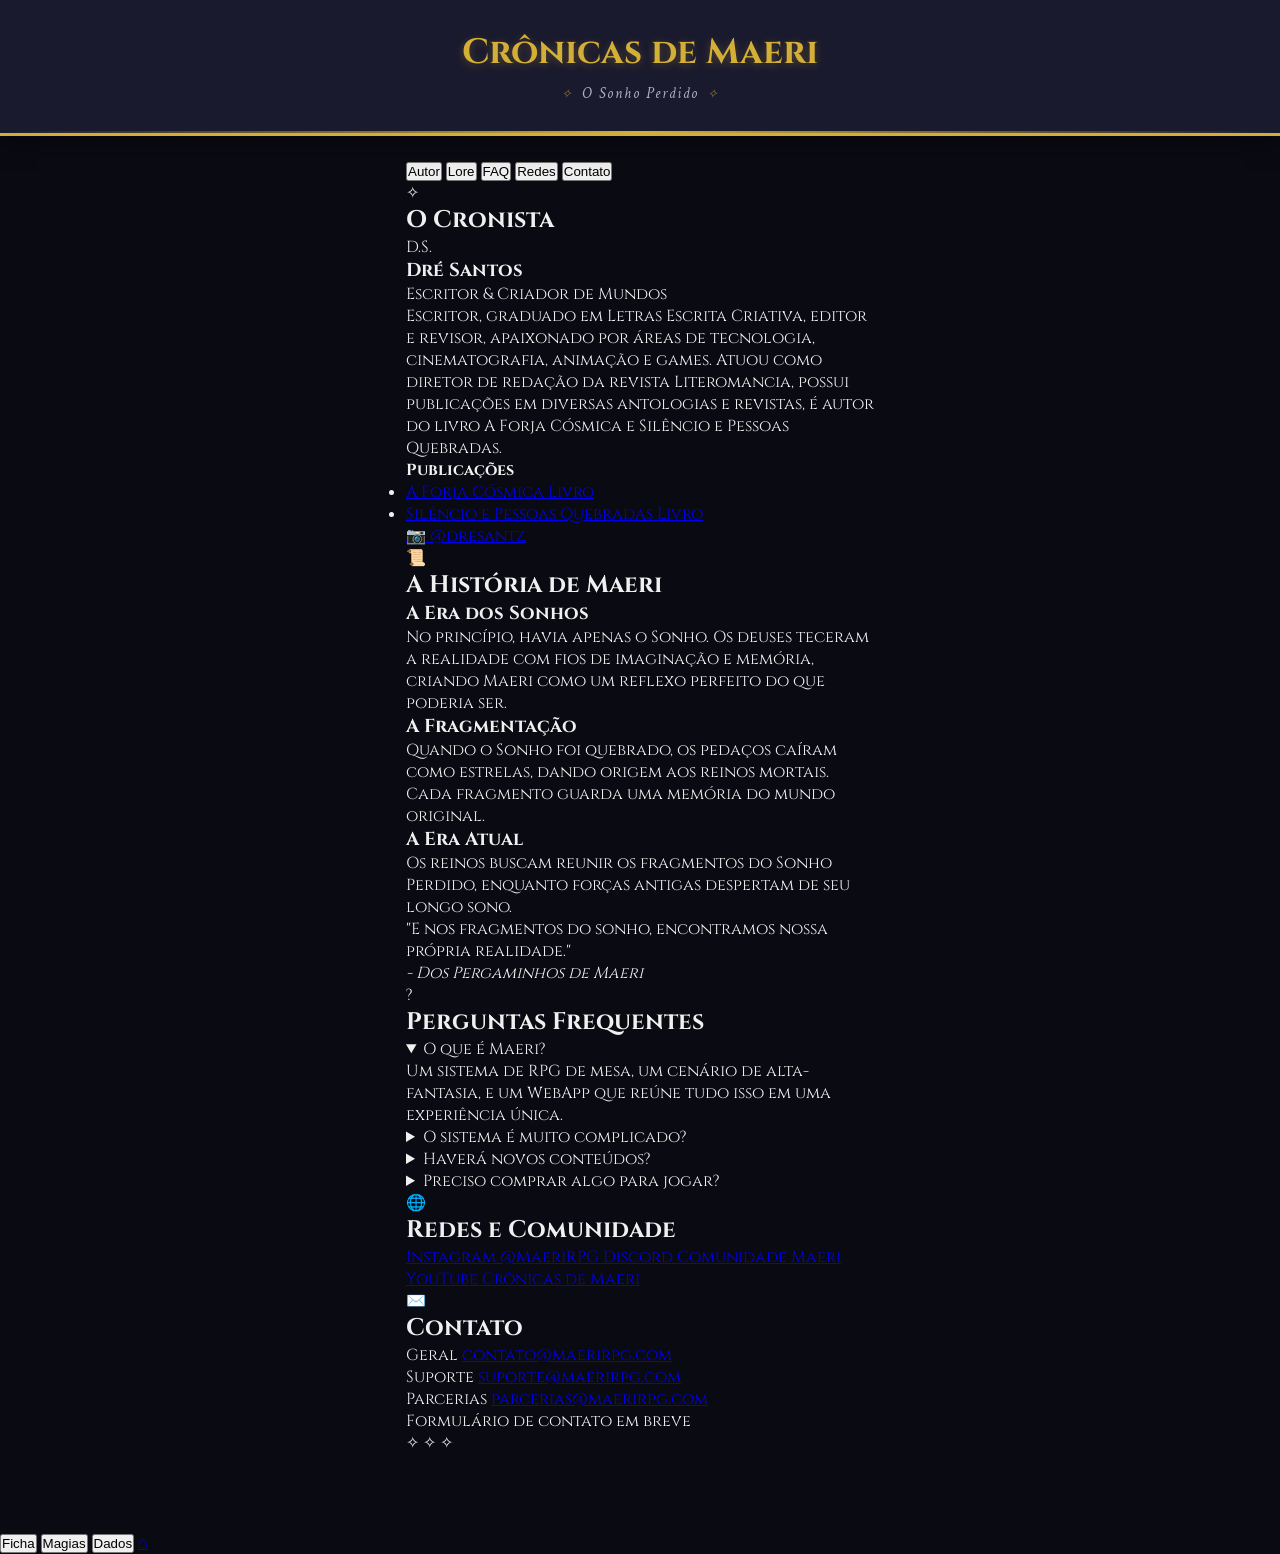
==== pages/lore.html @ 62281a5b "sheet.js refactor" ====
<!DOCTYPE html>
<html lang="pt-BR">
<head>
  <meta charset="UTF-8" />
  <meta name="viewport" content="width=device-width, initial-scale=1.0" />
  <meta name="theme-color" content="#0a0a12">
  
  <title>Crônicas de Maeri - Lore</title>

  <!-- Favicon -->
  <link rel="icon" type="image/png" sizes="32x32" href="../icons/favicon-32x32.png">
  <link rel="icon" type="image/png" sizes="16x16" href="../icons/favicon-16x16.png">
  <link rel="apple-touch-icon" sizes="180x180" href="../icons/android-chrome-192x192.png">

  <!-- Fontes -->
  <link rel="preconnect" href="https://fonts.googleapis.com">
  <link rel="preconnect" href="https://fonts.gstatic.com" crossorigin>
  <link href="https://fonts.googleapis.com/css2?family=Cinzel:wght@400;600;700&family=Crimson+Text:wght@400;600&display=swap" rel="stylesheet">

  <!-- Styles -->
  <link rel="stylesheet" href="../css/base.css" />
  <link rel="stylesheet" href="../css/floatingButtons.css" />
  <link rel="stylesheet" href="../css/dice.css" />
  <link rel="stylesheet" href="../css/toc.css" />
  <link rel="stylesheet" href="../css/notpat.css" />
  <link rel="stylesheet" href="../css/sheet.css" />
  <link rel="stylesheet" href="../css/spells.css" />
  <link rel="stylesheet" href="../css/3d-dice.css" />
  <link rel="stylesheet" href="../css/lore.css" />
</head>

<body>
  <header class="app-header">
    <h1>Crônicas de Maeri</h1>
    <p class="subtitle">O Sonho Perdido</p>
  </header>

  <main class="lore-page">
    <!-- Abas de Navegação - Corrigido e reduzido -->
    <nav class="tab-bar" aria-label="Seções de Lore">
      <button class="tab-button active" data-tab="autor">Autor</button>
      <button class="tab-button" data-tab="lore">Lore</button>
      <button class="tab-button" data-tab="faq">FAQ</button>
      <button class="tab-button" data-tab="redes">Redes</button>
      <button class="tab-button" data-tab="contato">Contato</button>
    </nav>

    <!-- Conteúdo das Abas - Reorganizado e enriquecido -->
    <section class="tab-content active" id="autor">
      <div class="card card--spotlight">
        <div class="card-header">
          <span class="card-icon">✧</span>
          <h2>O Cronista</h2>
        </div>
        <div class="author-profile">
          <div class="author-avatar">
            <span class="avatar-initials">D.S.</span>
          </div>
          <div class="author-info">
            <h3>Dré Santos</h3>
            <p class="author-title">Escritor & Criador de Mundos</p>
            <p class="author-bio">Escritor, graduado em Letras Escrita Criativa, editor e revisor, apaixonado por áreas de tecnologia, cinematografia, animação e games. Atuou como diretor de redação da revista Literomancia, possui publicações em diversas antologias e revistas, é autor do livro A Forja Cósmica e Silêncio e Pessoas Quebradas.</p>
          </div>
        </div>
        
        <div class="author-works">
          <h4>Publicações</h4>
          <ul class="works-list">
            <li>
              <a href="https://operaeditorial.com.br/produto/a-forja-cosmica/" class="work-link" target="_blank">
                <span class="work-title">A Forja Cósmica</span>
                <span class="work-type">Livro</span>
              </a>
            </li>
            <li>
              <a href="https://www.amazon.com.br/Silêncio-Pessoas-Quebradas-Dré-Santos-ebook/dp/B0B3V4R852" class="work-link" target="_blank">
                <span class="work-title">Silêncio e Pessoas Quebradas</span>
                <span class="work-type">Livro</span>
              </a>
            </li>
          </ul>
        </div>

        <div class="author-social">
          <a href="https://www.instagram.com/dresantz/" class="social-link" target="_blank">
            <span class="social-icon">📷</span>
            <span>@dresantz</span>
          </a>
        </div>
      </div>
    </section>

    <section class="tab-content" id="lore">
      <div class="card card--parchment">
        <div class="card-header">
          <span class="card-icon">📜</span>
          <h2>A História de Maeri</h2>
        </div>
        
        <div class="lore-timeline">
          <div class="timeline-item">
            <div class="timeline-marker"></div>
            <div class="timeline-content">
              <h3>A Era dos Sonhos</h3>
              <p>No princípio, havia apenas o Sonho. Os deuses teceram a realidade com fios de imaginação e memória, criando Maeri como um reflexo perfeito do que poderia ser.</p>
            </div>
          </div>

          <div class="timeline-item">
            <div class="timeline-marker"></div>
            <div class="timeline-content">
              <h3>A Fragmentação</h3>
              <p>Quando o Sonho foi quebrado, os pedaços caíram como estrelas, dando origem aos reinos mortais. Cada fragmento guarda uma memória do mundo original.</p>
            </div>
          </div>

          <div class="timeline-item">
            <div class="timeline-marker"></div>
            <div class="timeline-content">
              <h3>A Era Atual</h3>
              <p>Os reinos buscam reunir os fragmentos do Sonho Perdido, enquanto forças antigas despertam de seu longo sono.</p>
            </div>
          </div>
        </div>

        <div class="lore-quote">
          <p>"E nos fragmentos do sonho, encontramos nossa própria realidade."</p>
          <cite>- Dos Pergaminhos de Maeri</cite>
        </div>
      </div>
    </section>

    <section class="tab-content" id="faq">
      <div class="card">
        <div class="card-header">
          <span class="card-icon">?</span>
          <h2>Perguntas Frequentes</h2>
        </div>
        
        <div class="faq-grid">
          <details class="faq-item" open>
            <summary>O que é Maeri?</summary>
            <p>Um sistema de RPG de mesa, um cenário de alta-fantasia, e um WebApp que reúne tudo isso em uma experiência única.</p>
          </details>

          <details class="faq-item">
            <summary>O sistema é muito complicado?</summary>
            <p>Não. Foi projetado para ser intuitivo e rápido, com regras que favorecem a narrativa sem perder profundidade.</p>
          </details>

          <details class="faq-item">
            <summary>Haverá novos conteúdos?</summary>
            <p>Sempre. O mundo de Maeri está em constante expansão, com novos suplementos, aventuras e ferramentas sendo desenvolvidos.</p>
          </details>

          <details class="faq-item">
            <summary>Preciso comprar algo para jogar?</summary>
            <p>O sistema básico é gratuito. Expansões e conteúdos especiais serão vendidos separadamente para apoiar o desenvolvimento.</p>
          </details>
        </div>
      </div>
    </section>

    <section class="tab-content" id="redes">
      <div class="card">
        <div class="card-header">
          <span class="card-icon">🌐</span>
          <h2>Redes e Comunidade</h2>
        </div>
        
        <div class="community-grid">
          <a href="#" class="community-card">
            <span class="community-name">Instagram</span>
            <span class="community-handle">@MaeriRPG</span>
          </a>

          <a href="#" class="community-card">
            <span class="community-name">Discord</span>
            <span class="community-handle">Comunidade Maeri</span>
          </a>

          <a href="#" class="community-card">
            <span class="community-name">YouTube</span>
            <span class="community-handle">Crônicas de Maeri</span>
          </a>

        </div>
      </div>
    </section>

    <section class="tab-content" id="contato">
      <div class="card">
        <div class="card-header">
          <span class="card-icon">✉️</span>
          <h2>Contato</h2>
        </div>
        
        <div class="contact-grid">
          <div class="contact-item">
            <span class="contact-label">Geral</span>
            <a href="mailto:contato@maerirpg.com" class="contact-email">contato@maerirpg.com</a>
          </div>
          
          <div class="contact-item">
            <span class="contact-label">Suporte</span>
            <a href="mailto:suporte@maerirpg.com" class="contact-email">suporte@maerirpg.com</a>
          </div>
          
          <div class="contact-item">
            <span class="contact-label">Parcerias</span>
            <a href="mailto:parcerias@maerirpg.com" class="contact-email">parcerias@maerirpg.com</a>
          </div>
        </div>

        <div class="contact-form-placeholder">
          <p>Formulário de contato em breve</p>
          <div class="placeholder-decoration">✧ ✧ ✧</div>
        </div>
      </div>
    </section>
  </main>

  <aside class="floating-actions" aria-label="Quick actions">
    <button id="sheet-button" class="floating-button floating-button--pill floating-button--primary" aria-label="Open Character Sheet">
      <span class="floating-label">Ficha</span>
    </button>
    <button id="spells-button" class="floating-button floating-button--pill floating-button--secondary" aria-label="Open Spells">
      <span class="floating-label">Magias</span>
    </button>
    <button id="dice-toggle" class="floating-button floating-button--pill" aria-label="Open Dice Roller" aria-expanded="false">
      <span class="floating-label">Dados</span>
    </button>
    <a href="../index.html" class="floating-button" id="back-to-home">
      <span class="floating-icon">⌂</span>
    </a>
  </aside>

  <div id="modal-root"></div>

  <script type="module">
    import { loadGlobalModals } from '../js/modalLoader.js';
    loadGlobalModals();

    function initModals() {
      import('../js/sheet.js');
      import('../js/spells.js');
      import('../js/dice.js');
    }

    document.addEventListener('modals:loaded', initModals);

    // ===== SISTEMA DE ABAS MELHORADO =====
    document.addEventListener('DOMContentLoaded', function() {
      const tabButtons = document.querySelectorAll('.tab-button');
      const tabContents = document.querySelectorAll('.tab-content');

      function activateTab(tabId) {
        // Remove active de todos
        tabButtons.forEach(btn => btn.classList.remove('active'));
        tabContents.forEach(content => content.classList.remove('active'));

        // Ativa o botão correto (procura pelo data-tab)
        const activeButton = document.querySelector(`.tab-button[data-tab="${tabId}"]`);
        if (activeButton) {
          activeButton.classList.add('active');
        }

        // Ativa o conteúdo
        const activeContent = document.getElementById(tabId);
        if (activeContent) {
          activeContent.classList.add('active');
        }
      }

      // Adiciona evento a cada botão
      tabButtons.forEach(button => {
        button.addEventListener('click', (e) => {
          const tabId = button.getAttribute('data-tab');
          activateTab(tabId);
          
          // Opcional: salva a última aba ativa
          localStorage.setItem('lastLoreTab', tabId);
        });
      });

      // Restaura a última aba ativa (se existir)
      const lastTab = localStorage.getItem('lastLoreTab');
      if (lastTab && document.querySelector(`.tab-button[data-tab="${lastTab}"]`)) {
        activateTab(lastTab);
      }
    });
  </script>
  <script src="../js/notpad.js" defer></script>
</body>
</html>
---- css/base.css ----
/* =========================
   Maeri RPG - Base
========================= */

:root {
  --bg-dark: #0a0a12;
  --surface: #1a1a2e;
  --surface-light: #2a2a42;
  --gold: #d4af37;
  --text: #f0f0f0;
  --text-muted: #b0b0c0;
  --parchment: #f5e6ca;
  --bronze: #8b7355;
  --radius: 12px;
  --shadow: 0 8px 24px rgba(0,0,0,0.4);
  --floating-bar-height: 70px;
}

* { box-sizing: border-box; margin: 0; padding: 0; }

html, body {
  width: 100%; overflow-x: hidden;
  font-family: 'Cinzel', serif;
  background: var(--bg-dark); color: var(--text);
  min-height: 100vh;
}

/* HEADER */
.app-header {
  position: relative;
  text-align: center;
  padding: 1.8rem 1rem;
  background: var(--surface);
  border-bottom: 3px solid var(--gold);
  box-shadow: var(--shadow);
  overflow: hidden;
}

.app-header::after {
  content: '';
  position: absolute;
  bottom: 0;
  left: 0;
  right: 0;
  height: 2px;
  background: linear-gradient(90deg, 
    transparent, 
    var(--gold), 
    transparent
  );
}

.app-header h1 {
  color: var(--gold);
  font-size: 2.2rem;
  margin-bottom: 0.4rem;
  text-shadow: 0 2px 8px rgba(212,175,55,0.3);
}

.app-header .subtitle {
  font-family: 'Crimson Text', serif;
  font-style: italic;
  font-size: 0.95rem;
  letter-spacing: 2px;
  color: var(--text-muted);
  position: relative;
  display: inline-block;
}

.app-header .subtitle::before,
.app-header .subtitle::after {
  content: '✧';
  display: inline-block;
  margin: 0 8px;
  opacity: 0.6;
  font-size: 0.8rem;
  color: var(--gold);
}

/* MAIN */
main {
  max-width: 500px; margin: 0 auto;
  padding: 1.5rem 1rem;
  padding-bottom: calc(0.5rem + var(--floating-bar-height));
}

/* MENU */
.main-menu {
  display: grid; grid-template-columns: repeat(2,1fr);
  gap: 1rem; margin-bottom: 2rem;
}
.menu-button {
  display: flex; flex-direction: column;
  align-items: center; justify-content: center;
  padding: 1.5rem 1rem; background: var(--surface);
  border: 2px solid rgba(212,175,55,0.3);
  border-radius: var(--radius); color: var(--gold);
  text-decoration: none; text-align: center;
  font-weight: 600; font-size: 1.1rem;
  transition: all 0.25s ease; min-height: 100px;
  box-shadow: 0 4px 12px rgba(0,0,0,0.3);
  will-change: transform, border-color;
  -webkit-tap-highlight-color: transparent;
}
.menu-button:hover {
  transform: translateY(-4px);
  border-color: var(--gold);
  box-shadow: 0 8px 20px rgba(212,175,55,0.2);
}
.menu-button span {
  font-family: 'Crimson Text', serif;
  font-size: 1rem; color: var(--text-muted);
  margin-top: 0.5rem; font-weight: 400;
}

/* SEÇÃO NOTPAT (apenas container) */
.notpat-section {
  background: var(--parchment);
  border: 2px solid var(--bronze);
  border-radius: var(--radius);
  padding: 1.5rem;
  margin-bottom: 2rem;
  box-shadow: var(--shadow);
  -webkit-tap-highlight-color: transparent;
}

/* UTILITÁRIOS */
.no-scroll { overflow: hidden; }

/* RESPONSIVO */
@media (min-width: 768px) {
  .main-menu { grid-template-columns: repeat(4,1fr); }
  .floating-actions { justify-content: center; gap: 2rem; }
}

@media (max-height: 600px) {
  :root { --floating-bar-height: 60px; }
  .floating-button { padding: 0.6rem 1rem; }
}

@media (max-width: 480px) {
  .floating-button {
    min-width: 80px; /* Garante área mínima de toque */
    padding: 0.8rem 0.5rem; /* Ajuste horizontal */
  }

    .app-header {
    padding: 1.5rem 0.5rem;
  }
  
  .app-header h1 {
    font-size: 1.8rem;
  }
  
  .app-header .subtitle {
    font-size: 0.85rem;
  }
  
  .app-header .subtitle::before,
  .app-header .subtitle::after {
    margin: 0 4px;
    font-size: 0.7rem;
  }
}

/* SCROLLBAR */
::-webkit-scrollbar { width: 8px; }
::-webkit-scrollbar-track { background: var(--surface); }
::-webkit-scrollbar-thumb { background: var(--gold); border-radius: 4px; }
---- css/sheet.css ----
/* =========================
   Sheet Modal
========================= */

/* Garantir que tudo respeite as bordas */
* {
  box-sizing: border-box;
}

/* Overlay */
.sheet-overlay {
  display: none;
  position: fixed;
  top: 0;
  left: 0;
  width: 100%;
  height: 100%;
  background: rgba(0, 0, 0, 0.85);
  backdrop-filter: blur(8px);
  z-index: 2000;
}

.sheet-overlay.active {
  display: block;
}

/* Modal Principal */
.sheet-modal {
  display: none;
  position: fixed;
  top: 50%;
  left: 50%;
  transform: translate(-50%, -50%);
  width: 95%;
  max-width: 520px;
  max-height: 90vh;
  background: var(--surface, #1a1a2e);
  border: 2px solid var(--gold, #d4af37);
  border-radius: 24px;
  z-index: 2001;
  flex-direction: column;
  box-shadow: 0 10px 30px rgba(0,0,0,0.5);
  overflow: hidden;
}

.sheet-modal.active {
  display: flex;
}

/* Cabeçalho do Modal */
.sheet-header {
  display: flex;
  justify-content: space-between;
  align-items: center;
  padding: 1rem 1.2rem;
  border-bottom: 1px solid rgba(212, 175, 55, 0.3);
  background: var(--surface, #1a1a2e);
}

.sheet-header h2 {
  color: var(--gold, #d4af37);
  font-family: 'Cinzel', serif;
  font-size: 1.3rem;
  margin: 0;
}

.sheet-close {
  background: none;
  border: none;
  color: var(--text-muted, #b0b0c0);
  font-size: 1.8rem;
  cursor: pointer;
  padding: 0 0.5rem;
  line-height: 1;
  transition: color 0.2s ease;
}

.sheet-close:hover {
  color: var(--gold, #d4af37);
}

/* Conteúdo Scrollável */
.sheet-content {
  padding: 0.8rem;
  overflow-y: auto;
  overflow-x: hidden;
  max-height: calc(90vh - 70px);
  flex: 1;
  color: var(--text, #f0f0f0);
  font-family: 'Crimson Text', serif;
  width: 100%;
}

/* =========================
   HEADER FIXO DA FICHA
========================= */
.sheet-header-fixed {
  background: rgba(0, 0, 0, 0.2);
  border-radius: 16px;
  padding: 0.6rem;
  margin-bottom: 0.5rem;
  border: 1px solid rgba(212, 175, 55, 0.15);
  width: 100%;
}

.sheet-row {
  display: flex;
  gap: 0.8rem;
  margin-bottom: 0.8rem;
  width: 100%;
}

.sheet-row:last-child {
  margin-bottom: 0;
}

/* Campo Nome e Nível */
.sheet-field--name {
  flex: 3;
}

.sheet-field--level {
  flex: 1;
}

.sheet-label {
  display: block;
  font-size: 0.7rem;
  text-transform: uppercase;
  letter-spacing: 0.5px;
  color: var(--gold, #d4af37);
  margin-bottom: 0.2rem;
  font-family: 'Cinzel', serif;
}

.sheet-input {
  width: 100%;
  padding: 0.5rem 0.7rem;
  background: rgba(0, 0, 0, 0.3);
  border: 1px solid rgba(212, 175, 55, 0.3);
  border-radius: 10px;
  color: var(--text, #f0f0f0);
  font-family: 'Crimson Text', serif;
  font-size: 0.95rem;
  transition: all 0.2s ease;
}

.sheet-input:focus {
  outline: none;
  border-color: var(--gold, #d4af37);
  box-shadow: 0 0 0 2px rgba(212, 175, 55, 0.2);
}

.sheet-input::placeholder {
  color: var(--text-muted, #b0b0c0);
  font-style: italic;
}

/* Grid de Atributos */
.attributes-grid {
  display: grid;
  grid-template-columns: repeat(6, 1fr);
  gap: 0.3rem;
  width: 100%;
}

.attribute-item {
  background: rgba(0, 0, 0, 0.3);
  border: 1px solid rgba(212, 175, 55, 0.15);
  border-radius: 8px;
  padding: 0.4rem;
  text-align: center;
}

.attribute-label {
  display: block;
  color: var(--gold, #d4af37);
  font-weight: bold;
  font-size: 0.9rem;
  margin-bottom: 0.2rem;
  font-family: 'Cinzel', serif;
}

.attribute-input {
  width: 100%;
  padding: 0.3rem;
  text-align: center;
  background: rgba(0, 0, 0, 0.5);
  border: 1px solid rgba(212, 175, 55, 0.3);
  border-radius: 6px;
  color: var(--text, #f0f0f0);
  font-size: 0.95rem;
  font-weight: bold;
}

/* =========================
   Status Vitais
========================= */
.sheet-row--vitals {
  display: grid;
  grid-template-columns: 1fr 1fr;
  gap: 0.5rem;
  width: 100%;
  margin-bottom: 0.8rem;
}

.vitals-group {
  background: rgba(0, 0, 0, 0.2);
  border-radius: 10px;
  padding: 0.4rem 0.5rem;
  width: 100%;
  min-width: 0;
  display: flex;
  align-items: center;
  gap: 0.3rem;
}

.vitals-label {
  color: var(--gold, #d4af37);
  font-weight: bold;
  font-family: 'Cinzel', serif;
  font-size: 0.9rem;
  white-space: nowrap;
  flex-shrink: 0;
  width: 2.5rem;
}

.vitals-fields {
  display: flex;
  align-items: center;
  gap: 0.15rem;
  flex: 1;
  min-width: 0;
  justify-content: flex-end;
}

.vitals-input {
  flex: 1;
  min-width: 0;
  width: 3.2rem;
  padding: 0.3rem 0.2rem;
  text-align: center;
  background: rgba(0, 0, 0, 0.3);
  border: 1px solid rgba(212, 175, 55, 0.3);
  border-radius: 5px;
  color: var(--text, #f0f0f0);
  font-size: 0.9rem;
}

.vitals-separator {
  color: var(--gold, #d4af37);
  font-weight: bold;
  font-size: 1rem;
  flex-shrink: 0;
  width: 0.8rem;
  padding: 0 0.1rem;
}

/* Notas */
.sheet-field--notas {
  width: 100%;
}

.sheet-textarea--notas {
  min-height: 80px;
  width: 100%;
  resize: vertical;
}

/* =========================
   ABAS
========================= */
.sheet-tabs {
  display: flex;
  gap: 0.4rem;
  position: sticky;
  top: 0;
  background: var(--surface, #1a1a2e);
  padding: 0.2rem 0;
  z-index: 5;
  -webkit-tap-highlight-color: transparent;
}

.sheet-tab {
  flex: 1;
  padding: 0.6rem 0.3rem;
  background: rgba(0, 0, 0, 0.3);
  border: 1px solid rgba(212, 175, 55, 0.3);
  border-radius: 20px;
  color: var(--text-muted, #b0b0c0);
  font-weight: bold;
  font-size: 0.8rem;
  text-transform: uppercase;
  letter-spacing: 0.5px;
  cursor: pointer;
  transition: all 0.2s ease;
  font-family: 'Cinzel', serif;
  white-space: nowrap;
}

.sheet-tab:hover {
  background: rgba(212, 175, 55, 0.1);
  color: var(--gold, #d4af37);
}

.sheet-tab[aria-expanded="true"] {
  background: var(--gold, #d4af37);
  color: #1a1a1a;
  border-color: var(--gold, #d4af37);
}

/* =========================
   PAINÉIS
========================= */
.sheet-panel {
  background: rgba(0, 0, 0, 0.2);
  border-radius: 16px;
  padding: 1rem;
  margin-bottom: 1.2rem;
  border: 1px solid rgba(212, 175, 55, 0.15);
  width: 100%;
}

.sheet-panel[hidden] {
  display: none;
}

.panel-title {
  color: var(--gold, #d4af37);
  font-family: 'Cinzel', serif;
  font-size: 1rem;
  margin: 0 0 0.8rem 0;
  padding-bottom: 0.4rem;
  border-bottom: 1px solid rgba(212, 175, 55, 0.3);
}

.panel-row {
  display: flex;
  gap: 0.8rem;
  margin-bottom: 0.8rem;
  width: 100%;
}

.panel-row:last-child {
  margin-bottom: 0;
}

.sheet-field--half {
  flex: 1;
}

.sheet-field--third {
  flex: 1;
}

.sheet-field--full {
  width: 100%;
}

/* Textareas */
.sheet-textarea {
  width: 100%;
  padding: 0.6rem;
  background: rgba(0, 0, 0, 0.3);
  border: 1px solid rgba(212, 175, 55, 0.3);
  border-radius: 10px;
  color: var(--text, #f0f0f0);
  font-family: 'Crimson Text', serif;
  font-size: 0.9rem;
  resize: vertical;
  min-height: 70px;
  transition: all 0.2s ease;
}

.sheet-textarea:focus {
  outline: none;
  border-color: var(--gold, #d4af37);
  box-shadow: 0 0 0 2px rgba(212, 175, 55, 0.2);
}

.sheet-textarea::placeholder {
  color: var(--text-muted, #b0b0c0);
  font-style: italic;
}

/* Campos de XP */
.panel-row--xp {
  background: rgba(0, 0, 0, 0.2);
  border-radius: 10px;
  padding: 0.6rem;
  display: flex;
  justify-content: space-around;
}

.xp-field {
  text-align: center;
  flex: 1;
}

.xp-label {
  display: block;
  color: var(--gold, #d4af37);
  font-size: 0.75rem;
  font-weight: bold;
  margin-bottom: 0.2rem;
  font-family: 'Cinzel', serif;
}

.xp-input {
  width: 80%;
  padding: 0.3rem;
  text-align: center;
  background: rgba(0, 0, 0, 0.3);
  border: 1px solid rgba(212, 175, 55, 0.3);
  border-radius: 6px;
  color: var(--text, #f0f0f0);
  font-size: 0.9rem;
}

/* Limites de Peso */
.panel-row--limits {
  background: rgba(0, 0, 0, 0.2);
  border-radius: 10px;
  padding: 0.6rem;
  display: flex;
  justify-content: space-around;
}

.limit-field {
  text-align: center;
  flex: 1;
}

.limit-label {
  display: block;
  color: var(--gold, #d4af37);
  font-size: 0.75rem;
  font-weight: bold;
  margin-bottom: 0.2rem;
  font-family: 'Cinzel', serif;
}

.limit-input {
  width: 80%;
  padding: 0.3rem;
  text-align: center;
  background: rgba(0, 0, 0, 0.3);
  border: 1px solid rgba(212, 175, 55, 0.3);
  border-radius: 6px;
  color: var(--text, #f0f0f0);
  font-size: 0.9rem;
}

/* =========================
   Botão Salvar na Área do Jogador
========================= */

.sheet-save-section {
  margin: 1rem 0;
  position: relative;
}

.sheet-save-button {
  width: 100%;
  padding: 0.9rem;
  background: linear-gradient(135deg, var(--gold) 0%, #b8860b 100%);
  border: none;
  border-radius: 30px;
  color: #1a1a1a;
  font-weight: bold;
  font-size: 1rem;
  cursor: pointer;
  transition: all 0.2s ease;
  font-family: 'Cinzel', serif;
  display: flex;
  align-items: center;
  justify-content: center;
  gap: 0.5rem;
  box-shadow: 0 4px 12px rgba(212, 175, 55, 0.3);
  -webkit-tap-highlight-color: transparent;
}

.sheet-save-button:hover {
  transform: translateY(-2px);
  box-shadow: 0 6px 16px rgba(212, 175, 55, 0.4);
}

.sheet-save-button:active {
  transform: translateY(0);
}

.save-icon {
  font-size: 1.2rem;
}

.save-feedback {
  margin-top: 0.5rem;
  padding: 0.5rem;
  background: rgba(46, 125, 50, 0.2);
  border: 1px solid #2e7d32;
  border-radius: 20px;
  color: #81c784;
  text-align: center;
  font-family: 'Crimson Text', serif;
  font-weight: 600;
  animation: fadeInOut 2s ease forwards;
}

@keyframes fadeInOut {
  0% { opacity: 0; transform: translateY(-10px); }
  10% { opacity: 1; transform: translateY(0); }
  90% { opacity: 1; transform: translateY(0); }
  100% { opacity: 0; transform: translateY(-10px); }
}

/* Feedback de erro */
.save-feedback.error {
  background: rgba(192, 57, 43, 0.2);
  border-color: #c0392b;
  color: #e74c3c;
}

/* =========================
   BOTÃO LIMPAR
========================= */
.sheet-clear-button {
  width: 100%;
  padding: 0.7rem;
  background: transparent;
  border: 1px solid rgba(212, 175, 55, 0.3);
  border-radius: 20px;
  color: var(--text, #f0f0f0);
  font-weight: bold;
  font-size: 0.85rem;
  cursor: pointer;
  transition: all 0.2s ease;
  font-family: 'Cinzel', serif;
  margin-top: 0.5rem;
  -webkit-tap-highlight-color: transparent;
}

.sheet-clear-button:hover {
  background: rgba(212, 175, 55, 0.1);
  border-color: var(--gold, #d4af37);
}

.clear-confirmation {
  margin-top: 1rem;
  padding: 0.8rem;
  background: rgba(0, 0, 0, 0.3);
  border: 1px solid rgba(212, 175, 55, 0.15);
  border-radius: 12px;
}

.clear-confirmation p {
  color: var(--gold, #d4af37);
  font-family: 'Cinzel', serif;
  text-align: center;
  margin-bottom: 0.8rem;
  font-size: 0.9rem;
}

.clear-actions {
  display: flex;
  gap: 0.6rem;
}

.clear-actions button {
  flex: 1;
  padding: 0.5rem;
  background: transparent;
  border: 1px solid rgba(212, 175, 55, 0.3);
  border-radius: 20px;
  color: var(--text, #f0f0f0);
  font-weight: bold;
  cursor: pointer;
  transition: all 0.2s ease;
  font-size: 0.85rem;
  -webkit-tap-highlight-color: transparent;
}

.clear-actions button:hover {
  background: rgba(212, 175, 55, 0.1);
}

.clear-actions .danger {
  background: rgba(192, 57, 43, 0.2);
  border-color: #c0392b;
  color: #c0392b;
}

.clear-actions .danger:hover {
  background: rgba(192, 57, 43, 0.3);
}

/* =========================
   SCROLLBAR
========================= */
.sheet-content::-webkit-scrollbar {
  width: 6px;
}

.sheet-content::-webkit-scrollbar-track {
  background: rgba(212, 175, 55, 0.1);
  border-radius: 10px;
}

.sheet-content::-webkit-scrollbar-thumb {
  background: var(--gold, #d4af37);
  border-radius: 10px;
}

/* =========================
   RESPONSIVIDADE
========================= */
@media (max-width: 500px) {
  .sheet-header h2 {
    font-size: 1.1rem;
  }
  
  .attributes-grid {
    grid-template-columns: repeat(3, 1fr);
    gap: 0.2rem;
  }
  
  .sheet-row--vitals {
    grid-template-columns: 1fr;
    gap: 0.5rem;
  }

  .sheet-textarea--notas {
    min-height: 70px;
  }
  
  .panel-row {
    flex-direction: column;
    gap: 0.6rem;
  }
  
  .panel-row--xp, .panel-row--limits {
    flex-direction: row;
    flex-wrap: wrap;
  }

  .panel-row--triple {
  flex-direction: row;
  flex-wrap: nowrap;
  }
  
  .panel-row--triple .sheet-field--third {
  min-width: 0;
  }
  
  .clear-actions {
    flex-direction: column;
  }
  
  .sheet-tabs {
    gap: 0.2rem;
  }
  
  .sheet-tab {
    font-size: 0.6rem;
    padding: 0.5rem 0.2rem;
  }

  .vitals-input {
    width: 2.8rem;
    min-width: 2.8rem;
    font-size: 0.85rem;
  }
  
  .vitals-label {
    width: 2.2rem;
    font-size: 0.9rem;
  }
}

@media (max-height: 700px) {
  .sheet-content {
    padding: 1rem;
  }
  
  .sheet-header-fixed {
    padding: 0.6rem;
    margin-bottom: 0.8rem;
  }
  
  .sheet-tabs {
    margin: 1rem 0 0.6rem;
  }
  
  .sheet-textarea {
    min-height: 60px;
  }

  .sheet-textarea--notas {
    min-height: 60px;
  }
  
  .panel-row {
    margin-bottom: 0.6rem;
  }
}
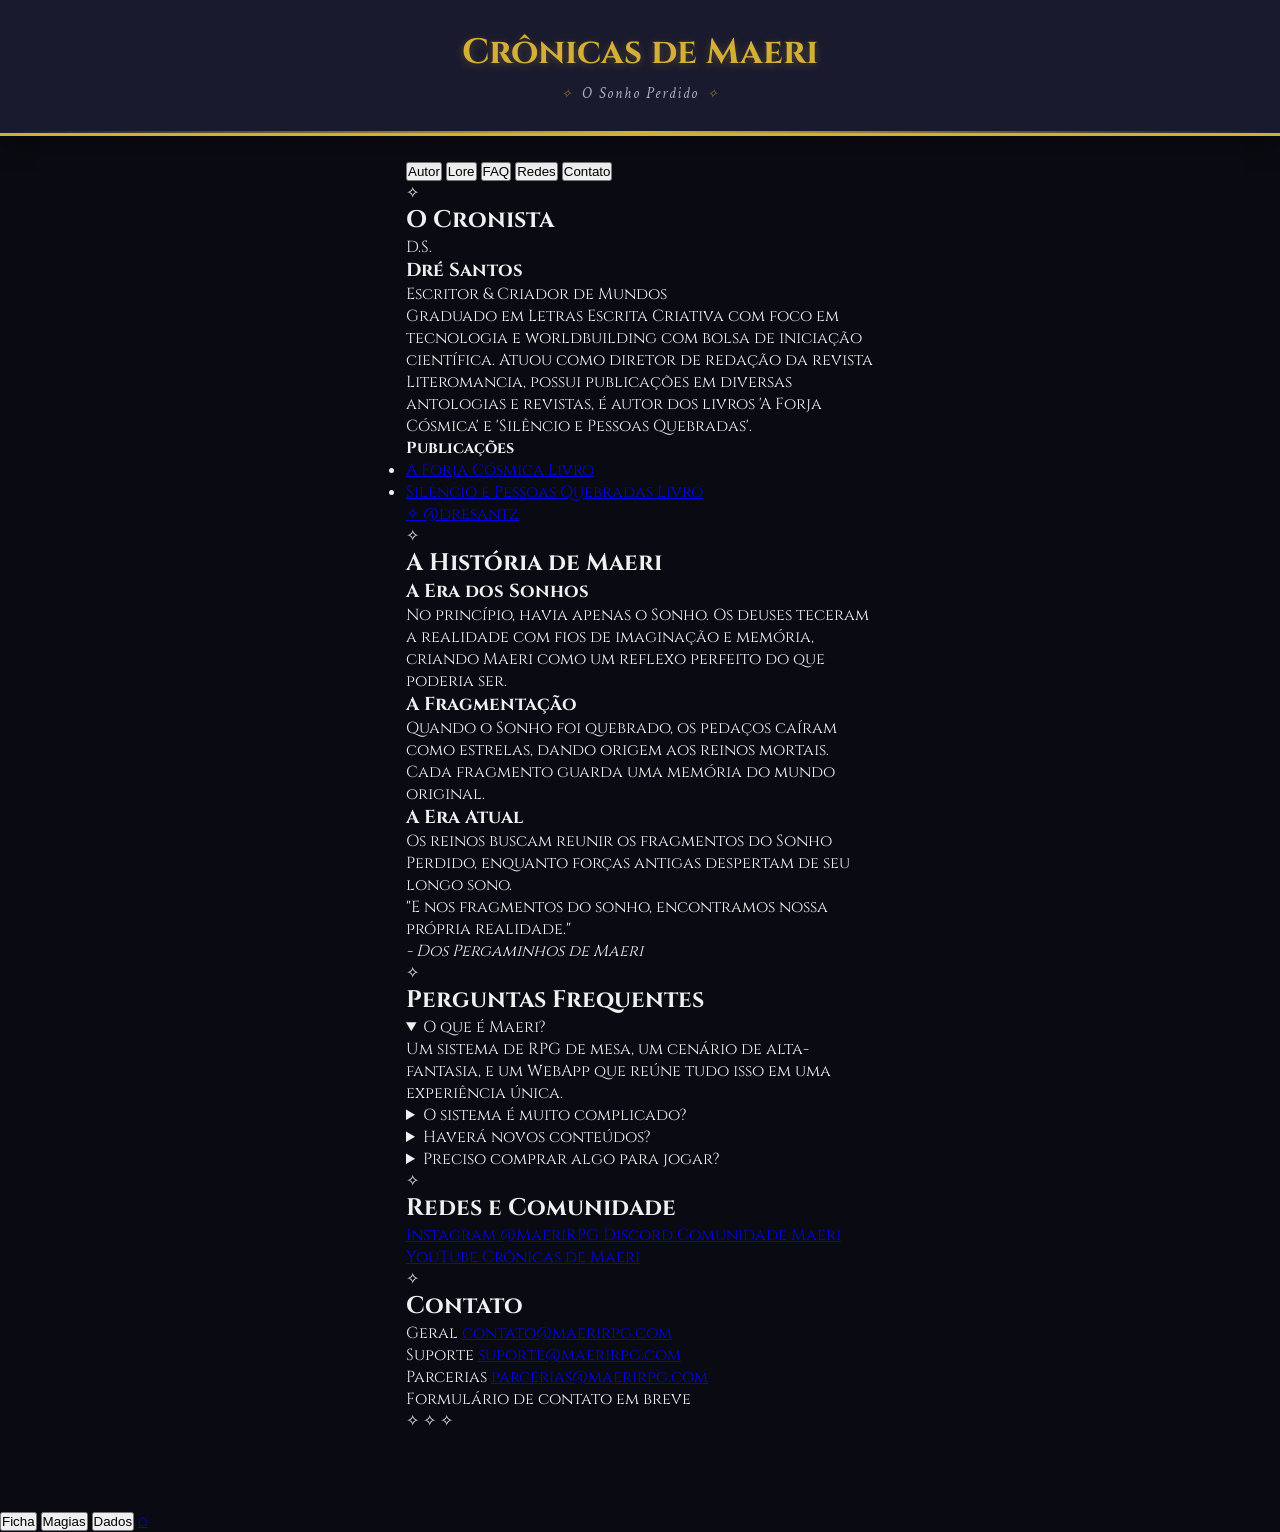
==== commit 81a60235: "style adjustments" ====
--- a/pages/lore.html
+++ b/pages/lore.html
@@ -59,7 +59,7 @@
           <div class="author-info">
             <h3>Dré Santos</h3>
             <p class="author-title">Escritor & Criador de Mundos</p>
-            <p class="author-bio">Escritor, graduado em Letras Escrita Criativa, editor e revisor, apaixonado por áreas de tecnologia, cinematografia, animação e games. Atuou como diretor de redação da revista Literomancia, possui publicações em diversas antologias e revistas, é autor do livro A Forja Cósmica e Silêncio e Pessoas Quebradas.</p>
+            <p class="author-bio">Graduado em Letras Escrita Criativa com foco em tecnologia e worldbuilding com bolsa de iniciação científica. Atuou como diretor de redação da revista Literomancia, possui publicações em diversas antologias e revistas, é autor dos livros 'A Forja Cósmica' e 'Silêncio e Pessoas Quebradas'.</p>
           </div>
         </div>
         
@@ -83,7 +83,7 @@
 
         <div class="author-social">
           <a href="https://www.instagram.com/dresantz/" class="social-link" target="_blank">
-            <span class="social-icon">📷</span>
+            <span class="social-icon">✧</span>
             <span>@dresantz</span>
           </a>
         </div>
@@ -93,7 +93,7 @@
     <section class="tab-content" id="lore">
       <div class="card card--parchment">
         <div class="card-header">
-          <span class="card-icon">📜</span>
+          <span class="card-icon">✧</span>
           <h2>A História de Maeri</h2>
         </div>
         
@@ -133,7 +133,7 @@
     <section class="tab-content" id="faq">
       <div class="card">
         <div class="card-header">
-          <span class="card-icon">?</span>
+          <span class="card-icon">✧</span>
           <h2>Perguntas Frequentes</h2>
         </div>
         
@@ -164,7 +164,7 @@
     <section class="tab-content" id="redes">
       <div class="card">
         <div class="card-header">
-          <span class="card-icon">🌐</span>
+          <span class="card-icon">✧</span>
           <h2>Redes e Comunidade</h2>
         </div>
         
@@ -191,7 +191,7 @@
     <section class="tab-content" id="contato">
       <div class="card">
         <div class="card-header">
-          <span class="card-icon">✉️</span>
+          <span class="card-icon">✧</span>
           <h2>Contato</h2>
         </div>
         
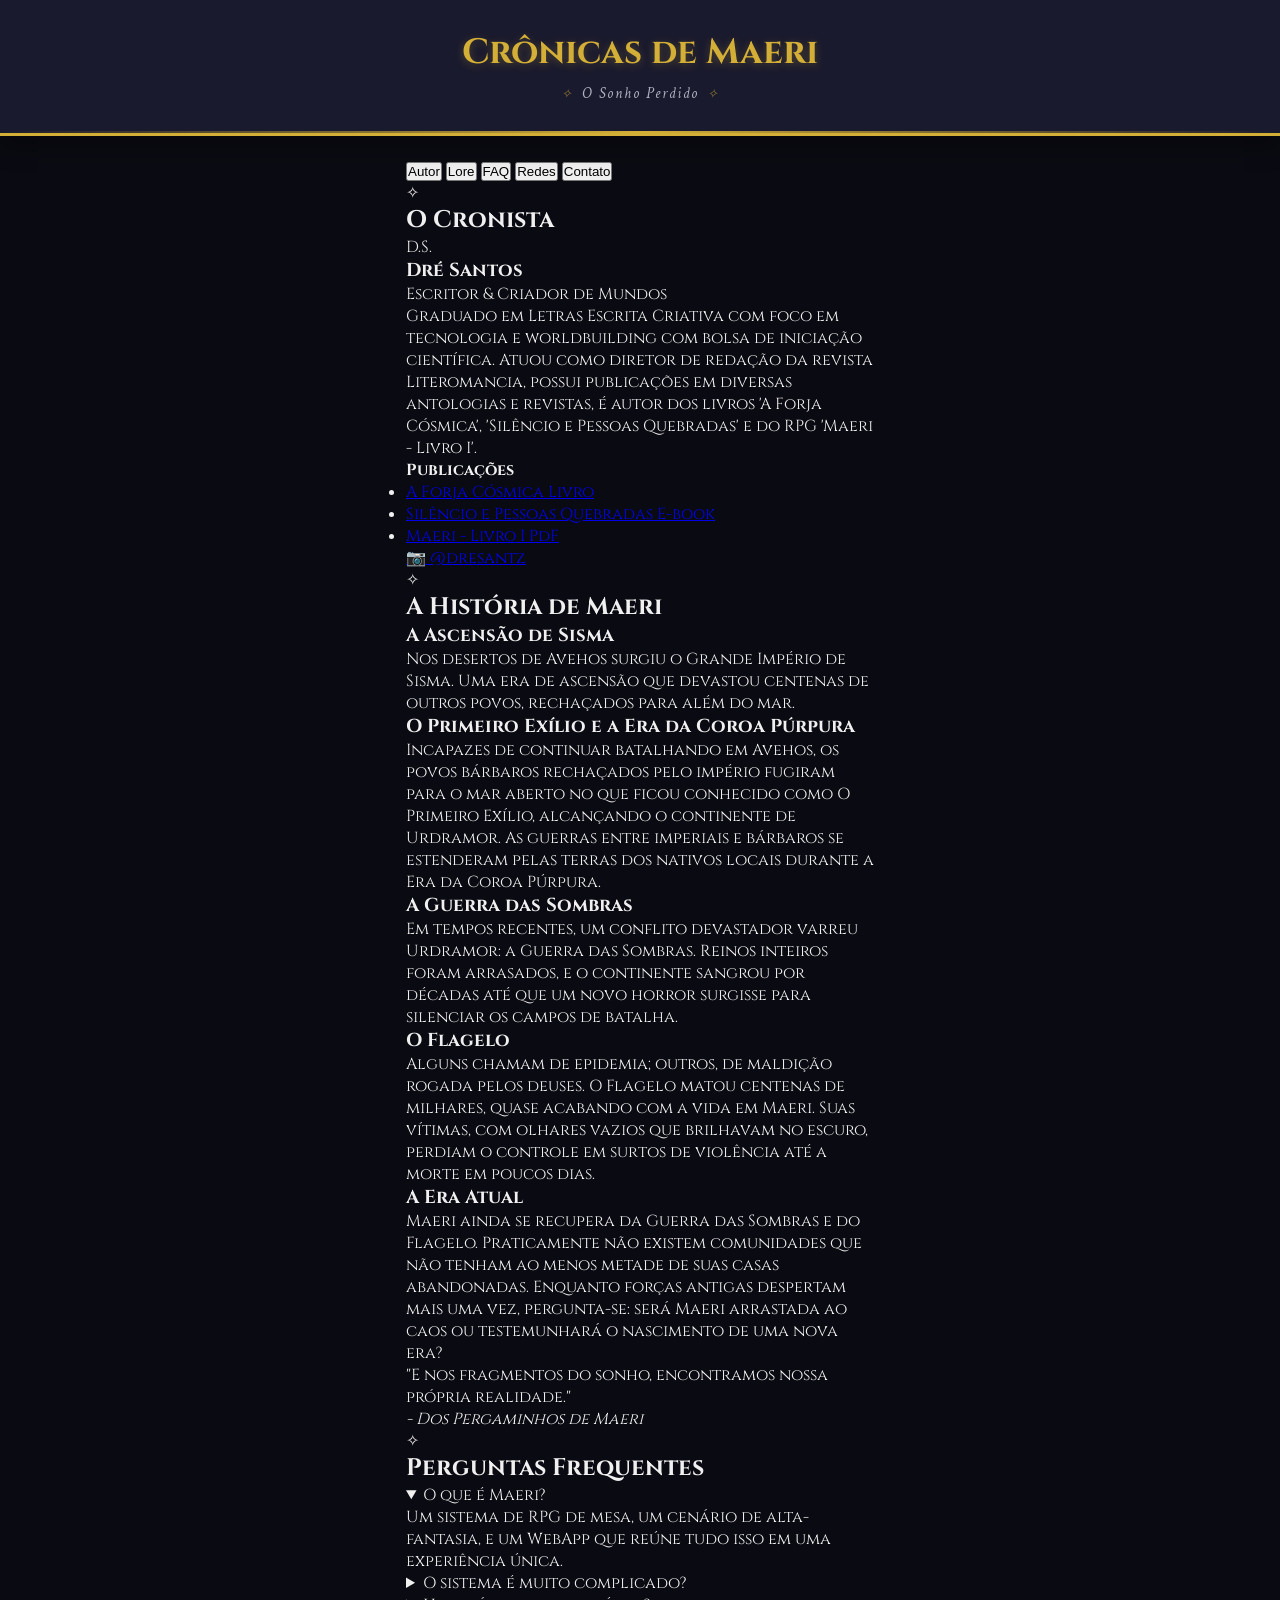
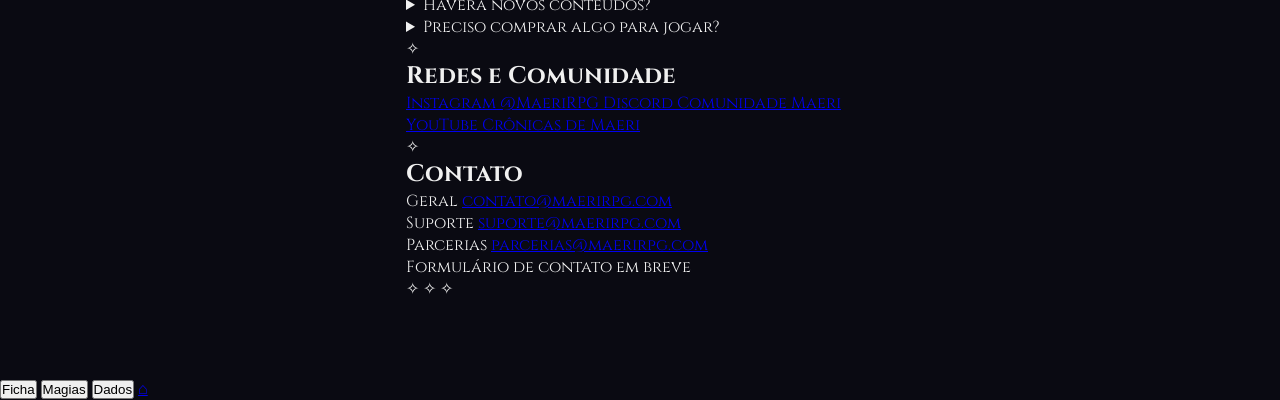
==== commit 7f6ed563: "icons, manifest and service-worker creation" ====
--- a/pages/lore.html
+++ b/pages/lore.html
@@ -2,15 +2,23 @@
 <html lang="pt-BR">
 <head>
   <meta charset="UTF-8" />
+  <meta name="theme-color" content="#0a0a12">
   <meta name="viewport" content="width=device-width, initial-scale=1.0" />
-  <meta name="theme-color" content="#0a0a12">
-  
+  <meta name="description" content="Crônicas e história do mundo de Maeri - Conheça a terra sagrada e suas lendas.">
+
   <title>Crônicas de Maeri - Lore</title>
 
-  <!-- Favicon -->
-  <link rel="icon" type="image/png" sizes="32x32" href="../icons/favicon-32x32.png">
-  <link rel="icon" type="image/png" sizes="16x16" href="../icons/favicon-16x16.png">
-  <link rel="apple-touch-icon" sizes="180x180" href="../icons/android-chrome-192x192.png">
+  <!-- Manifest do PWA -->
+  <link rel="manifest" href="/manifest.json">
+
+  <!-- Ícones -->
+  <link rel="icon" href="/favicon.ico" sizes="32x32">
+  <link rel="apple-touch-icon" href="/icons/apple-touch-icon.png">
+
+  <!-- Meta tags para iOS (tela cheia) -->
+  <meta name="apple-mobile-web-app-capable" content="yes">
+  <meta name="apple-mobile-web-app-status-bar-style" content="black-translucent">
+  <meta name="apple-mobile-web-app-title" content="Maeri RPG">
 
   <!-- Fontes -->
   <link rel="preconnect" href="https://fonts.googleapis.com">
@@ -36,7 +44,7 @@
   </header>
 
   <main class="lore-page">
-    <!-- Abas de Navegação - Corrigido e reduzido -->
+    <!-- Abas de Navegação -->
     <nav class="tab-bar" aria-label="Seções de Lore">
       <button class="tab-button active" data-tab="autor">Autor</button>
       <button class="tab-button" data-tab="lore">Lore</button>
@@ -45,7 +53,7 @@
       <button class="tab-button" data-tab="contato">Contato</button>
     </nav>
 
-    <!-- Conteúdo das Abas - Reorganizado e enriquecido -->
+    <!-- Conteúdo das Abas -->
     <section class="tab-content active" id="autor">
       <div class="card card--spotlight">
         <div class="card-header">
@@ -59,7 +67,7 @@
           <div class="author-info">
             <h3>Dré Santos</h3>
             <p class="author-title">Escritor & Criador de Mundos</p>
-            <p class="author-bio">Graduado em Letras Escrita Criativa com foco em tecnologia e worldbuilding com bolsa de iniciação científica. Atuou como diretor de redação da revista Literomancia, possui publicações em diversas antologias e revistas, é autor dos livros 'A Forja Cósmica' e 'Silêncio e Pessoas Quebradas'.</p>
+            <p class="author-bio">Graduado em Letras Escrita Criativa com foco em tecnologia e worldbuilding com bolsa de iniciação científica. Atuou como diretor de redação da revista Literomancia, possui publicações em diversas antologias e revistas, é autor dos livros 'A Forja Cósmica', 'Silêncio e Pessoas Quebradas' e do RPG 'Maeri - Livro I'.</p>
           </div>
         </div>
         
@@ -75,7 +83,13 @@
             <li>
               <a href="https://www.amazon.com.br/Silêncio-Pessoas-Quebradas-Dré-Santos-ebook/dp/B0B3V4R852" class="work-link" target="_blank">
                 <span class="work-title">Silêncio e Pessoas Quebradas</span>
-                <span class="work-type">Livro</span>
+                <span class="work-type">E-book</span>
+              </a>
+            </li>
+            <li>
+              <a href="#" class="work-link" download>
+                <span class="work-title">Maeri - Livro I</span>
+                <span class="work-type">PdF</span>
               </a>
             </li>
           </ul>
@@ -83,7 +97,7 @@
 
         <div class="author-social">
           <a href="https://www.instagram.com/dresantz/" class="social-link" target="_blank">
-            <span class="social-icon">✧</span>
+            <span class="social-icon">📷</span>
             <span>@dresantz</span>
           </a>
         </div>
@@ -97,31 +111,47 @@
           <h2>A História de Maeri</h2>
         </div>
         
-        <div class="lore-timeline">
-          <div class="timeline-item">
-            <div class="timeline-marker"></div>
-            <div class="timeline-content">
-              <h3>A Era dos Sonhos</h3>
-              <p>No princípio, havia apenas o Sonho. Os deuses teceram a realidade com fios de imaginação e memória, criando Maeri como um reflexo perfeito do que poderia ser.</p>
-            </div>
-          </div>
-
-          <div class="timeline-item">
-            <div class="timeline-marker"></div>
-            <div class="timeline-content">
-              <h3>A Fragmentação</h3>
-              <p>Quando o Sonho foi quebrado, os pedaços caíram como estrelas, dando origem aos reinos mortais. Cada fragmento guarda uma memória do mundo original.</p>
-            </div>
-          </div>
-
-          <div class="timeline-item">
-            <div class="timeline-marker"></div>
-            <div class="timeline-content">
-              <h3>A Era Atual</h3>
-              <p>Os reinos buscam reunir os fragmentos do Sonho Perdido, enquanto forças antigas despertam de seu longo sono.</p>
-            </div>
-          </div>
-        </div>
+    <div class="lore-timeline">
+      <div class="timeline-item">
+        <div class="timeline-marker"></div>
+        <div class="timeline-content">
+          <h3>A Ascensão de Sisma</h3>
+          <p>Nos desertos de Avehos surgiu o Grande Império de Sisma. Uma era de ascensão que devastou centenas de outros povos, rechaçados para além do mar.</p>
+        </div>
+      </div>
+
+      <div class="timeline-item">
+        <div class="timeline-marker"></div>
+        <div class="timeline-content">
+          <h3>O Primeiro Exílio e a Era da Coroa Púrpura</h3>
+          <p>Incapazes de continuar batalhando em Avehos, os povos bárbaros rechaçados pelo império fugiram para o mar aberto no que ficou conhecido como O Primeiro Exílio, alcançando o continente de Urdramor. As guerras entre imperiais e bárbaros se estenderam pelas terras dos nativos locais durante a Era da Coroa Púrpura.</p>
+        </div>
+      </div>
+
+      <div class="timeline-item">
+        <div class="timeline-marker"></div>
+        <div class="timeline-content">
+          <h3>A Guerra das Sombras</h3>
+          <p>Em tempos recentes, um conflito devastador varreu Urdramor: a Guerra das Sombras. Reinos inteiros foram arrasados, e o continente sangrou por décadas até que um novo horror surgisse para silenciar os campos de batalha.</p>
+        </div>
+      </div>
+
+      <div class="timeline-item">
+        <div class="timeline-marker"></div>
+        <div class="timeline-content">
+          <h3>O Flagelo</h3>
+          <p>Alguns chamam de epidemia; outros, de maldição rogada pelos deuses. O Flagelo matou centenas de milhares, quase acabando com a vida em Maeri. Suas vítimas, com olhares vazios que brilhavam no escuro, perdiam o controle em surtos de violência até a morte em poucos dias.</p>
+        </div>
+      </div>
+
+      <div class="timeline-item">
+        <div class="timeline-marker"></div>
+        <div class="timeline-content">
+          <h3>A Era Atual</h3>
+          <p>Maeri ainda se recupera da Guerra das Sombras e do Flagelo. Praticamente não existem comunidades que não tenham ao menos metade de suas casas abandonadas. Enquanto forças antigas despertam mais uma vez, pergunta-se: será Maeri arrastada ao caos ou testemunhará o nascimento de uma nova era?</p>
+        </div>
+      </div>
+    </div>
 
         <div class="lore-quote">
           <p>"E nos fragmentos do sonho, encontramos nossa própria realidade."</p>
@@ -290,6 +320,16 @@
       }
     });
   </script>
-  <script src="../js/notpad.js" defer></script>
+  <script>
+    if ('serviceWorker' in navigator) {
+      window.addEventListener('load', function() {
+        navigator.serviceWorker.register('/service-worker.js').then(function(registration) {
+          console.log('ServiceWorker registrado com sucesso: ', registration.scope);
+        }, function(err) {
+          console.log('Falha no registro do ServiceWorker: ', err);
+        });
+      });
+    }
+  </script>
 </body>
 </html>
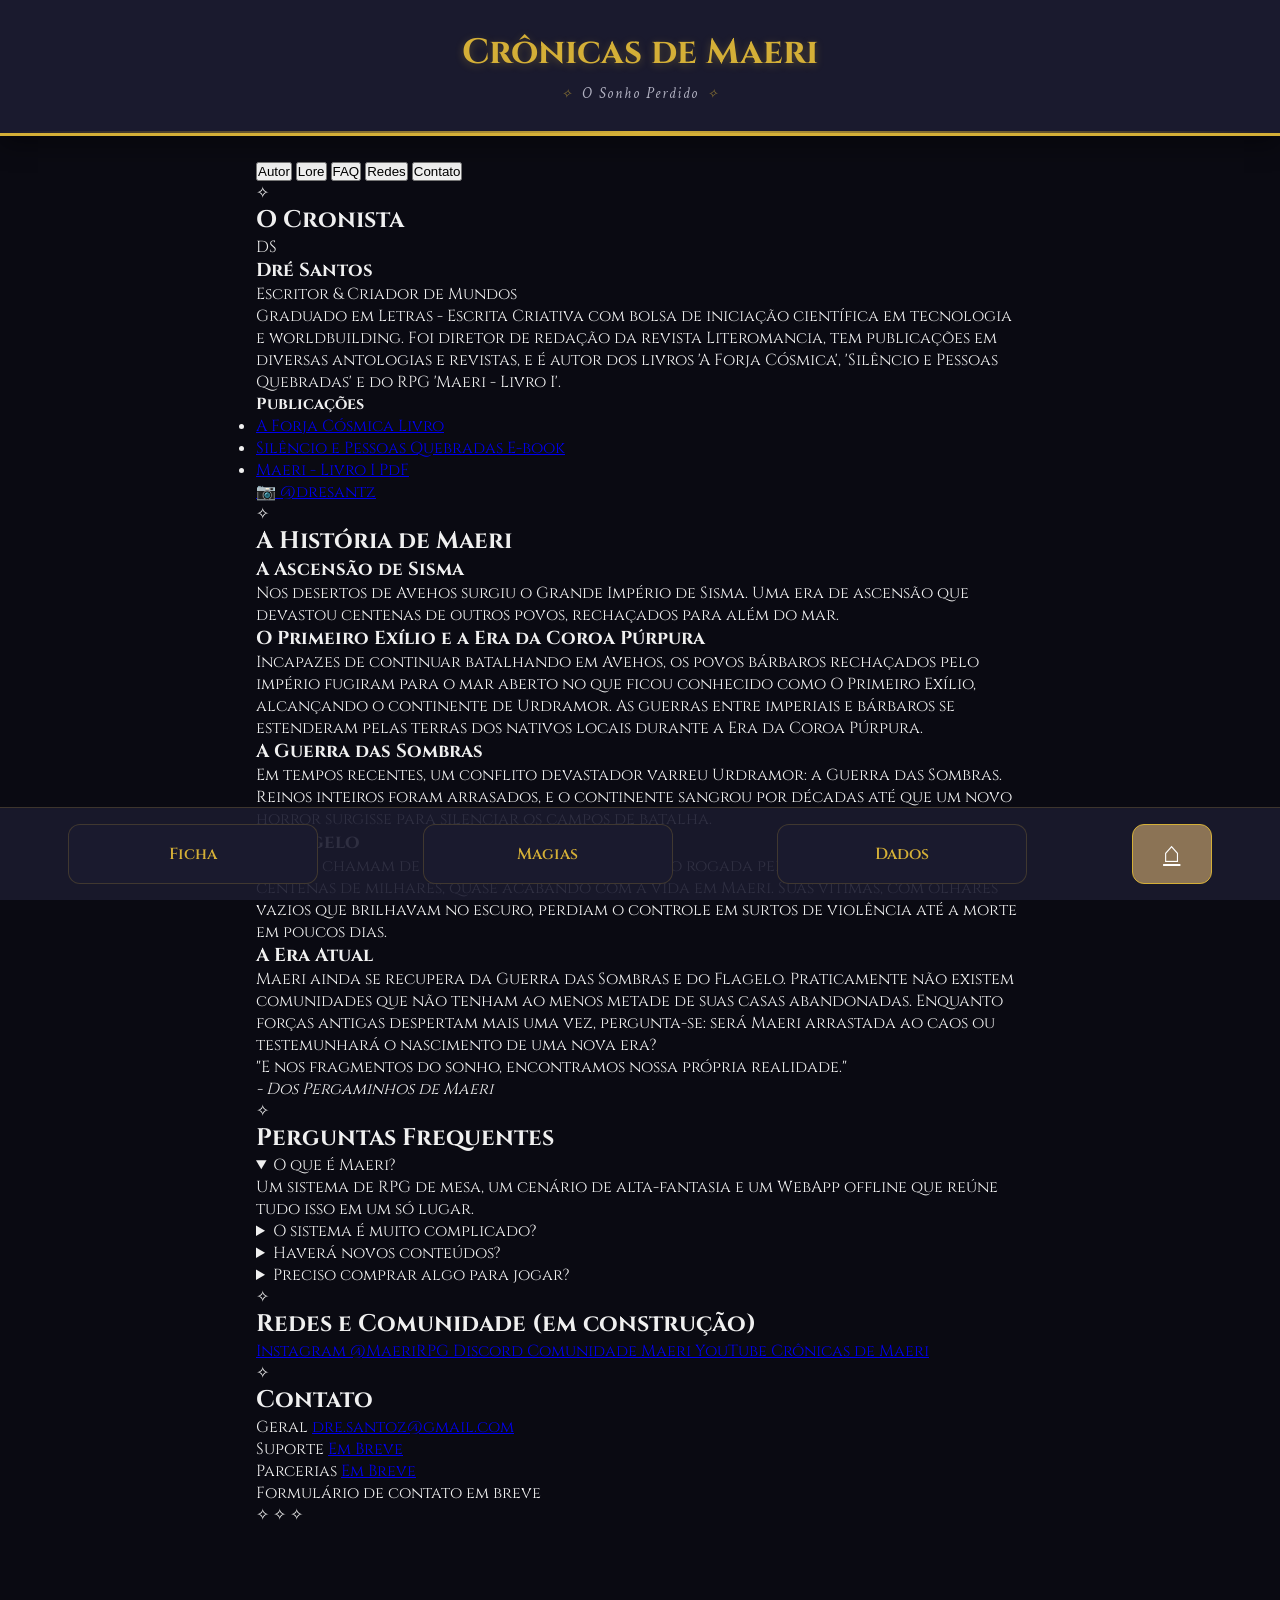
==== commit c27b2dbe: "add base-path" ====
--- a/pages/lore.html
+++ b/pages/lore.html
@@ -16,7 +16,7 @@
   <link rel="apple-touch-icon" href="/icons/apple-touch-icon.png">
 
   <!-- Meta tags para iOS (tela cheia) -->
-  <meta name="apple-mobile-web-app-capable" content="yes">
+  <meta name="mobile-web-app-capable" content="yes">
   <meta name="apple-mobile-web-app-status-bar-style" content="black-translucent">
   <meta name="apple-mobile-web-app-title" content="Maeri RPG">
 
@@ -62,12 +62,12 @@
         </div>
         <div class="author-profile">
           <div class="author-avatar">
-            <span class="avatar-initials">D.S.</span>
+            <span class="avatar-initials">DS</span>
           </div>
           <div class="author-info">
             <h3>Dré Santos</h3>
             <p class="author-title">Escritor & Criador de Mundos</p>
-            <p class="author-bio">Graduado em Letras Escrita Criativa com foco em tecnologia e worldbuilding com bolsa de iniciação científica. Atuou como diretor de redação da revista Literomancia, possui publicações em diversas antologias e revistas, é autor dos livros 'A Forja Cósmica', 'Silêncio e Pessoas Quebradas' e do RPG 'Maeri - Livro I'.</p>
+            <p class="author-bio">Graduado em Letras - Escrita Criativa com bolsa de iniciação científica em tecnologia e worldbuilding. Foi diretor de redação da revista Literomancia, tem publicações em diversas antologias e revistas, e é autor dos livros 'A Forja Cósmica', 'Silêncio e Pessoas Quebradas' e do RPG 'Maeri - Livro I'.</p>
           </div>
         </div>
         
@@ -87,7 +87,7 @@
               </a>
             </li>
             <li>
-              <a href="#" class="work-link" download>
+              <a href="../data/Maeri - Livro I.pdf" class="work-link" download>
                 <span class="work-title">Maeri - Livro I</span>
                 <span class="work-type">PdF</span>
               </a>
@@ -170,12 +170,12 @@
         <div class="faq-grid">
           <details class="faq-item" open>
             <summary>O que é Maeri?</summary>
-            <p>Um sistema de RPG de mesa, um cenário de alta-fantasia, e um WebApp que reúne tudo isso em uma experiência única.</p>
+            <p>Um sistema de RPG de mesa, um cenário de alta-fantasia e um WebApp offline que reúne tudo isso em um só lugar.</p>
           </details>
 
           <details class="faq-item">
             <summary>O sistema é muito complicado?</summary>
-            <p>Não. Foi projetado para ser intuitivo e rápido, com regras que favorecem a narrativa sem perder profundidade.</p>
+            <p>Não. Maeri foi projetado para ser intuitivo, com regras que favorecem a narrativa sem perder profundidade.</p>
           </details>
 
           <details class="faq-item">
@@ -185,7 +185,7 @@
 
           <details class="faq-item">
             <summary>Preciso comprar algo para jogar?</summary>
-            <p>O sistema básico é gratuito. Expansões e conteúdos especiais serão vendidos separadamente para apoiar o desenvolvimento.</p>
+            <p>Não. Nadinha. Futuramente o App pode vir a ter versões premium que serão pagas, mas a versão digital do RPG será sempre gratuita.</p>
           </details>
         </div>
       </div>
@@ -195,7 +195,7 @@
       <div class="card">
         <div class="card-header">
           <span class="card-icon">✧</span>
-          <h2>Redes e Comunidade</h2>
+          <h2>Redes e Comunidade (em construção)</h2>
         </div>
         
         <div class="community-grid">
@@ -228,17 +228,17 @@
         <div class="contact-grid">
           <div class="contact-item">
             <span class="contact-label">Geral</span>
-            <a href="mailto:contato@maerirpg.com" class="contact-email">contato@maerirpg.com</a>
+            <a href="mailto:dre.santoz@gmail.com" class="contact-email">dre.santoz@gmail.com</a>
           </div>
           
           <div class="contact-item">
             <span class="contact-label">Suporte</span>
-            <a href="mailto:suporte@maerirpg.com" class="contact-email">suporte@maerirpg.com</a>
+            <a href="#" class="contact-email">Em Breve</a>
           </div>
           
           <div class="contact-item">
             <span class="contact-label">Parcerias</span>
-            <a href="mailto:parcerias@maerirpg.com" class="contact-email">parcerias@maerirpg.com</a>
+            <a href="#" class="contact-email">Em Breve</a>
           </div>
         </div>
 
@@ -267,6 +267,9 @@
 
   <div id="modal-root"></div>
 
+  <!-- Scripts -->
+  <script src="../js/base-path.js"></script>
+  
   <script type="module">
     import { loadGlobalModals } from '../js/modalLoader.js';
     loadGlobalModals();
@@ -320,16 +323,9 @@
       }
     });
   </script>
-  <script>
-    if ('serviceWorker' in navigator) {
-      window.addEventListener('load', function() {
-        navigator.serviceWorker.register('/service-worker.js').then(function(registration) {
-          console.log('ServiceWorker registrado com sucesso: ', registration.scope);
-        }, function(err) {
-          console.log('Falha no registro do ServiceWorker: ', err);
-        });
-      });
-    }
-  </script>
+  
+  <!-- Registrar Service Worker para PWA -->
+  <script src="../js/pwa-update.js"></script>
+  
 </body>
 </html>
--- a/css/base.css
+++ b/css/base.css
@@ -79,7 +79,8 @@
 
 /* MAIN */
 main {
-  max-width: 500px; margin: 0 auto;
+  max-width: 800px;
+  margin: 0 auto;
   padding: 1.5rem 1rem;
   padding-bottom: calc(0.5rem + var(--floating-bar-height));
 }
@@ -163,6 +164,8 @@
   }
 }
 
+
+
 /* SCROLLBAR */
 ::-webkit-scrollbar { width: 8px; }
 ::-webkit-scrollbar-track { background: var(--surface); }
--- a/css/floatingButtons.css
+++ b/css/floatingButtons.css
@@ -0,0 +1,135 @@
+/* =========================
+   Floating Buttons
+========================= */
+
+.floating-actions {
+  position: fixed;
+  bottom: 0;
+  left: 0;
+  right: 0;
+  background: rgba(26, 26, 46, 0.9);
+  border-top: 1px solid rgba(212, 175, 55, 0.2);
+  padding: 0.8rem 1rem;
+  display: flex;
+  justify-content: space-around;
+  align-items: center;
+  z-index: 100;
+}
+
+.floating-button {
+  background: var(--surface);
+  border: 1px solid rgba(212, 175, 55, 0.2);
+  border-radius: 25px;
+  padding: 0.8rem 1.2rem;
+  color: var(--gold);
+  font-family: 'Cinzel', serif;
+  font-weight: 600;
+  font-size: 0.9rem;
+  cursor: pointer;
+  display: flex;
+  align-items: center;
+  justify-content: center;
+  transition: all 0.2s ease;
+  min-width: 70px;
+  height: 45px;
+  -webkit-tap-highlight-color: transparent;
+  outline: none;
+}
+
+.floating-button:hover {
+  border-color: var(--gold);
+  transform: translateY(-1px);
+}
+
+.floating-button:active {
+  transform: translateY(0);
+}
+
+/* =========================
+   Botões especiais - Início e Topo
+========================= */
+
+#back-to-home,
+#back-to-top {
+  background: var(--bronze);
+  color: white;
+  border: 1px solid var(--gold);
+  border-radius: 50px;
+  min-width: 50px;
+  width: 50px;
+  padding: 0;
+}
+
+#back-to-home:hover,
+#back-to-top:hover {
+  background: #9b8261;
+  border-color: var(--gold);
+}
+
+#back-to-home .floating-icon,
+#back-to-top .floating-icon {
+  font-size: 1.5rem;
+  line-height: 1;
+}
+
+#back-to-home .floating-label,
+#back-to-top .floating-label {
+  display: none;
+}
+
+@media (min-width: 768px) {
+  #back-to-home,
+  #back-to-top {
+    min-width: 55px;
+    width: 55px;
+  }
+  
+  #back-to-home .floating-icon,
+  #back-to-top .floating-icon {
+    font-size: 1.6rem;
+  }
+}
+
+/* =========================
+   Floating Buttons - Adaptação para Desktop
+   Adicione ao final do seu floatingButtons.css
+========================= */
+
+@media (min-width: 1024px) {
+  .floating-button {
+    /* Botões maiores e mais quadrados */
+    min-width: 250px;
+    height: 60px;
+    padding: 0.8rem 1.5rem;
+    border-radius: 12px; /* Menos arredondado, mais quadrado */
+    font-size: 1rem;
+  }
+
+  /* Botões especiais (Início e Topo) acompanham */
+  #back-to-home,
+  #back-to-top {
+    min-width: 80px;
+    width: 80px;
+    height: 60px;
+    border-radius: 12px;
+  }
+
+  #back-to-home .floating-icon,
+  #back-to-top .floating-icon {
+    font-size: 1.8rem;
+  }
+
+  /* Ajuste no espaçamento da barra para comportar botões maiores */
+  .floating-actions {
+    padding: 1rem 2rem;
+  }
+}
+
+/* Ajuste intermediário para tablets */
+@media (min-width: 768px) and (max-width: 1023px) {
+  .floating-button {
+    min-width: 90px;
+    height: 52px;
+    border-radius: 10px;
+  }
+}
--- a/css/toc.css
+++ b/css/toc.css
@@ -0,0 +1,206 @@
+/* =========================
+   TOC - Índice do Livro
+   Estilo congruente com base.css
+========================= */
+
+/* Botão TOC - estilo flutuante */
+#toc-toggle {
+  position: fixed;
+  top: 0.5rem;
+  left: 0.5rem;
+  width: 50px;
+  height: 50px;
+  border-radius: 50px;
+  font-size: 1.2rem;
+  background: var(--gold);
+  color: #1a1a1a;
+  border: 2px solid var(--gold);
+  cursor: pointer;
+  z-index: 1001;
+  -webkit-tap-highlight-color: transparent;
+  outline: none;
+}
+
+#toc-toggle:hover {
+  transform: translateY(-2px);
+}
+
+/* Overlay */
+#toc-overlay {
+  display: none;
+  position: fixed;
+  top: 0; left: 0;
+  width: 100%; height: 100%;
+  background: rgba(0,0,0,0.5);
+  z-index: 990;
+}
+
+#toc-overlay.active { display: block; }
+
+/* Painel TOC */
+#toc-panel {
+  display: none;
+  position: fixed;
+  top: 0; left: 0;
+  width: 100%;
+  max-height: 80vh;
+  background: var(--parchment);
+  border-bottom: 3px solid var(--gold);
+  border-radius: 0 0 var(--radius) var(--radius);
+  padding: 1.5rem;
+  z-index: 1000;
+  overflow-y: auto;
+  box-shadow: var(--shadow);
+  flex-direction: column;
+}
+#toc-panel.active { display: flex; }
+
+/* Título do capítulo */
+.toc-chapter-title {
+  color: var(--bronze);
+  font-family: 'Cinzel', serif;
+  font-size: 1.3rem;
+  font-weight: 700;
+  text-align: center;
+  margin: 0.5rem 0 1rem;
+  padding-bottom: 0.5rem;
+  border-bottom: 2px solid var(--gold);
+}
+
+/* Select de capítulos */
+#chapter-select {
+  width: 100%;
+  max-width: 800px;
+  padding: 0.8rem;
+  background: white;
+  border: 2px solid var(--bronze);
+  border-radius: 8px;
+  font-size: 1rem;
+  font-family: 'Cinzel', serif;
+  color: var(--bg-dark);
+  margin-bottom: 1rem;
+  cursor: pointer;
+  display: block;
+  margin-left: auto;
+  margin-right: auto;
+}
+
+/* Navegação entre capítulos */
+.chapter-nav {
+  display: flex;
+  gap: 0.8rem;
+  margin-bottom: 1.5rem;
+}
+.chapter-nav button {
+  flex: 1;
+  padding: 0.8rem;
+  background: white;
+  border: 2px solid var(--bronze);
+  border-radius: 8px;
+  color: var(--bronze);
+  font-weight: bold;
+  cursor: pointer;
+}
+.chapter-nav button:hover {
+  background: var(--bronze);
+  color: white;
+}
+.chapter-nav button:disabled {
+  opacity: 0.5;
+  cursor: not-allowed;
+}
+
+/* Lista de seções */
+#toc-list {
+  list-style: none;
+  padding: 0;
+  margin: 0;
+}
+#toc-list li {
+  border-bottom: 1px dashed var(--bronze);
+}
+#toc-list a {
+  display: block;
+  padding: 0.8rem 0.5rem;
+  color: var(--bg-dark);
+  font-family: 'Crimson Text', serif;
+  font-size: 1.1rem;
+  text-decoration: none;
+}
+#toc-list a:hover {
+  color: var(--gold);
+  padding-left: 0.8rem;
+  transition: padding 0.2s;
+}
+
+/* =========================
+   TOC - Adaptação para Desktop
+   Adicione ao final do seu toc.css
+========================= */
+
+@media (min-width: 1024px) {
+  /* Botão TOC maior e mais quadrado */
+  #toc-toggle {
+    top: 1rem;
+    left: 1rem;
+    width: 60px;
+    height: 60px;
+    border-radius: 12px; /* Mais quadrado, igual aos floating buttons */
+    font-size: 1.5rem;
+    box-shadow: var(--shadow);
+  }
+
+  /* Painel TOC com largura controlada */
+  #toc-panel {
+    left: 50%;
+    transform: translateX(-50%);
+    width: 90%;
+    max-width: 900px; /* Um pouco maior que 800px para comportar os botões */
+    border-radius: var(--radius);
+    border: 3px solid var(--gold);
+    box-shadow: var(--shadow);
+  }
+
+  /* Container do select e navegação com largura máxima */
+  #chapter-select {
+    width: 100%;
+    max-width: 800px;
+    margin: 0 auto 1.5rem;
+    padding: 1rem;
+    font-size: 1.1rem;
+  }
+
+  /* Navegação entre capítulos */
+  .chapter-nav {
+    max-width: 800px;
+    margin: 0 auto 2rem;
+    gap: 1rem;
+  }
+
+  /* Botões de navegação maiores e mais quadrados */
+  .chapter-nav button {
+    width: 300px;
+    padding: 1rem;
+    font-size: 1.1rem;
+    border-radius: 10px;
+    border-width: 2px;
+  }
+
+  /* Título do capítulo com mesma largura */
+  .toc-chapter-title {
+    max-width: 800px;
+    margin: 0.5rem auto 1.5rem;
+    font-size: 1.5rem;
+  }
+
+}
+
+/* Ajuste intermediário para tablets */
+@media (min-width: 768px) and (max-width: 1023px) {
+  #toc-toggle {
+    width: 55px;
+    height: 55px;
+    border-radius: 10px;
+    font-size: 1.3rem;
+  }
+}
